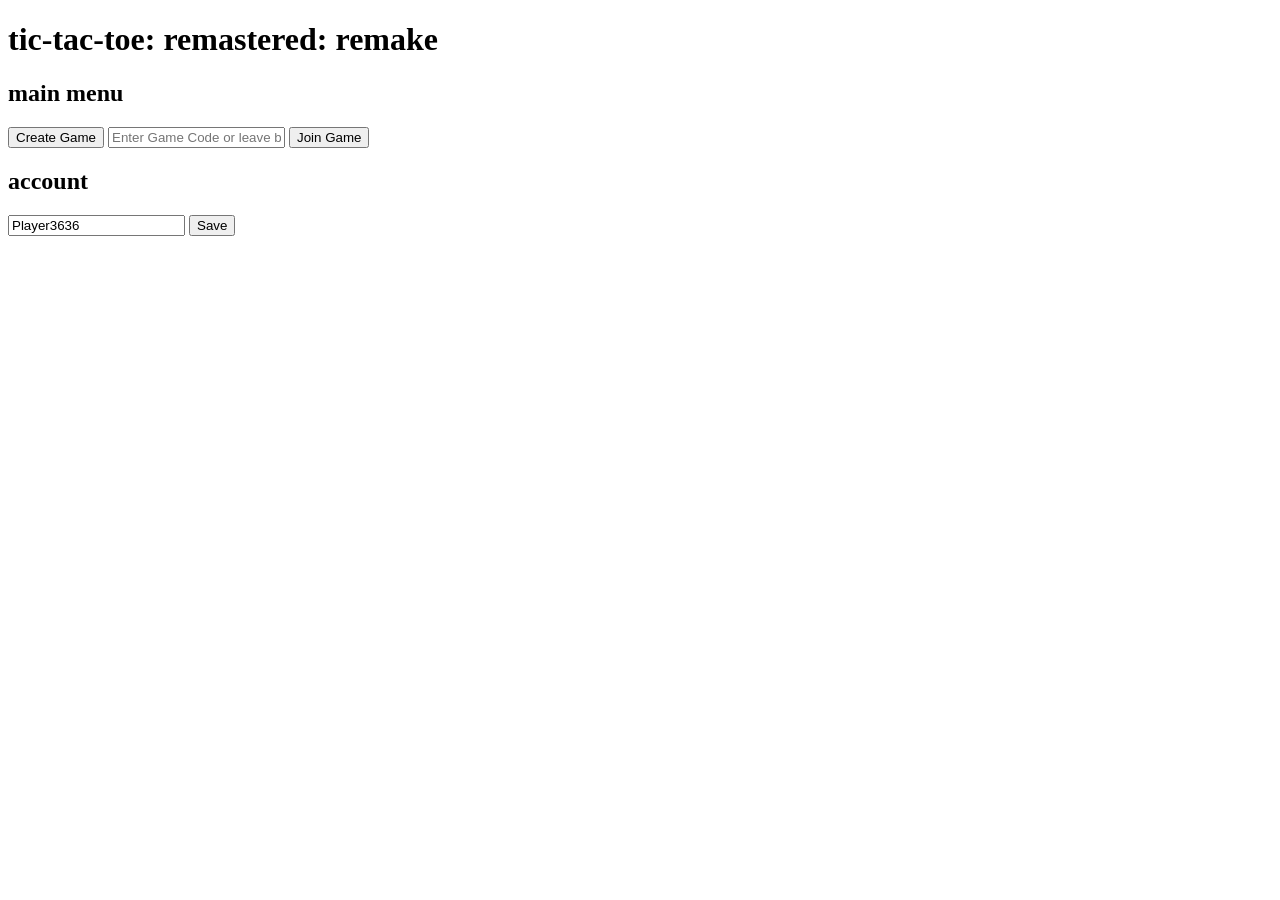
==== client/index.html @ 092a5579 "TY - 002 - moved scripts from client assets folder to client folder" ====
<!DOCTYPE html>
<html lang="en">

<head>
    <meta charset="UTF-8">
    <meta name="viewport" content="width=device-width, initial-scale=1.0">
    <title>Document</title>
    <link rel="stylesheet" href="styles.css">
</head>

<body onload="Start()">
    <h1>tic-tac-toe: remastered: remake</h1>
    <noscript>no JavaScript, no game... Please activate JavaScript in your browser.</noscript>
    <div>
        <h2> main menu</h2>
        <button onclick="CreateGame()">Create Game</button>
        <input type="password" placeholder="Enter Game Code or leave blank for random matchmaking..." maxlength=6>
        <button onclick="JoinGame()">Join Game</button>
    </div>
    <div>
        <h2>account</h2>
        <input class="username" id="username" type="text" placeholder="Enter your username..." minlength=3 maxlength=16>
        <button onclick="Save()">Save</button>
    </div>

</body>

<script src="script.js"></script>
</html>
---- client/styles.css ----
body{
    font-family: 'comic sans ms', cursive;
}
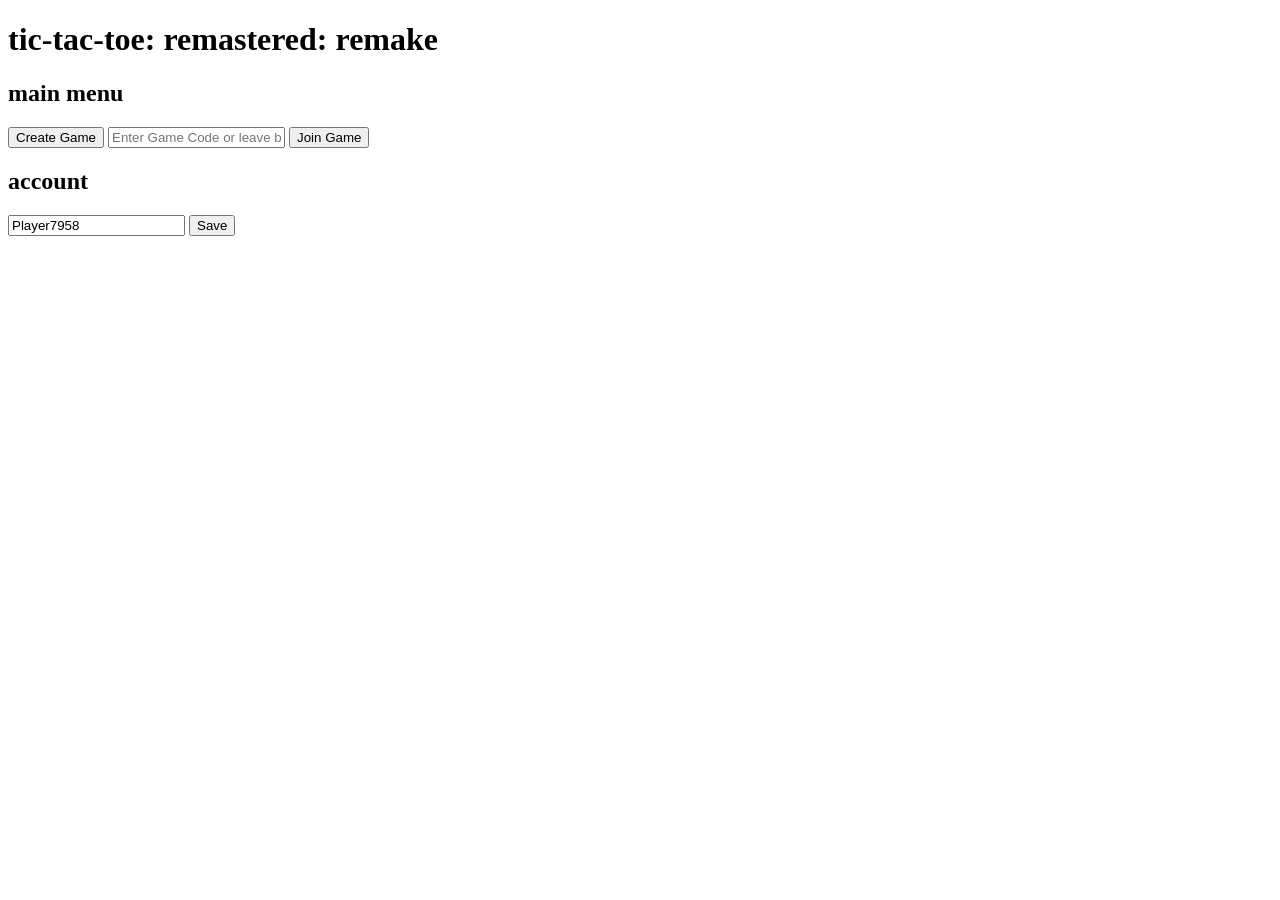
==== commit bb0fca8a: "TY-004 feat - message handling, messages have an id from an enum in network.js and network.py  feat " ====
--- a/client/index.html
+++ b/client/index.html
@@ -14,7 +14,7 @@
     <div>
         <h2> main menu</h2>
         <button onclick="CreateGame()">Create Game</button>
-        <input type="password" placeholder="Enter Game Code or leave blank for random matchmaking..." maxlength=6>
+        <input class="gameCode" id="gameCode" type="password" placeholder="Enter Game Code or leave blank for random matchmaking..." maxlength=6>
         <button onclick="JoinGame()">Join Game</button>
     </div>
     <div>
@@ -25,5 +25,6 @@
 
 </body>
 
+<script src="network.js"></script>
 <script src="script.js"></script>
 </html>
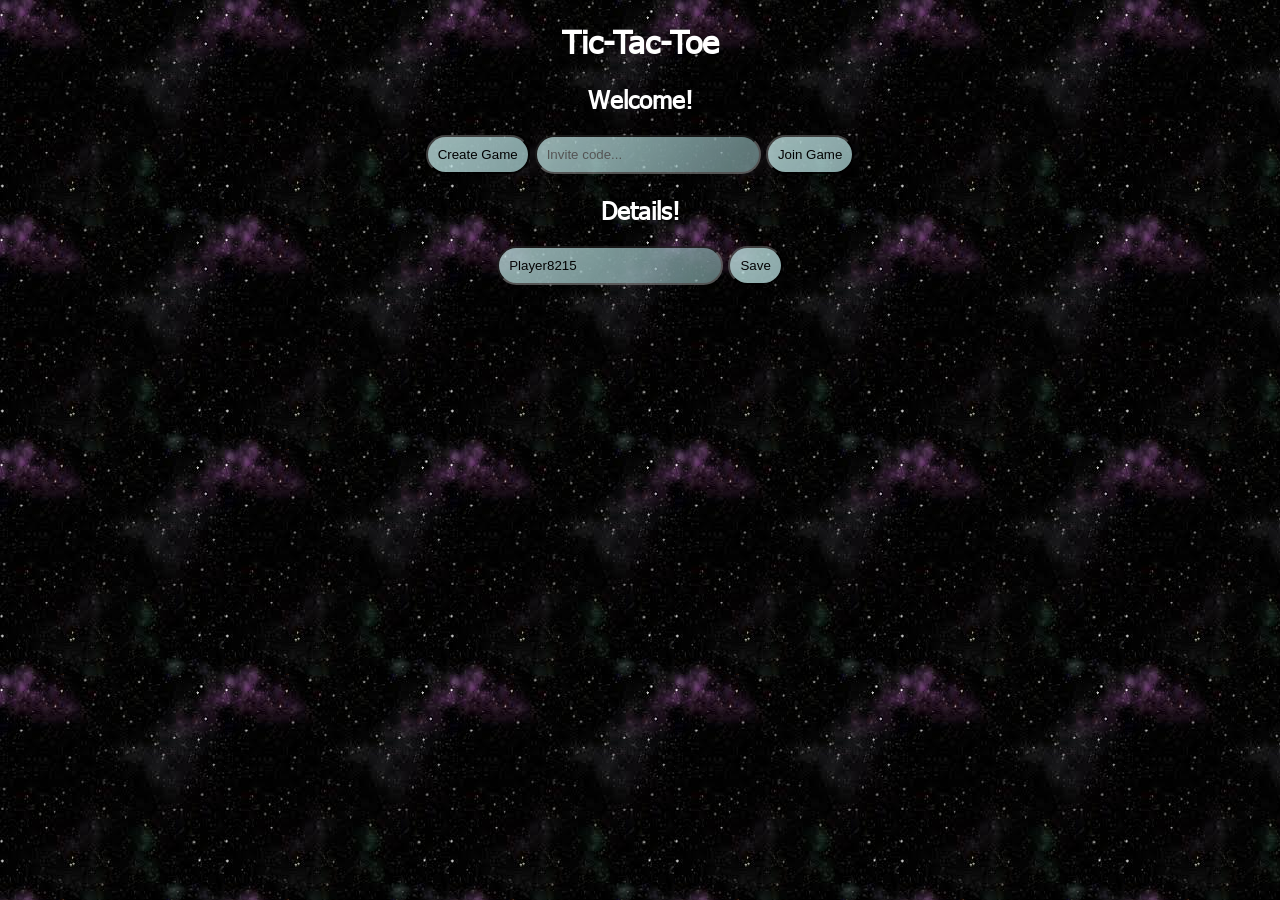
==== commit 96e49e3e: "TY-005 feat improved css feat - improved css: added a background, custom font and buttons" ====
--- a/client/index.html
+++ b/client/index.html
@@ -9,20 +9,21 @@
 </head>
 
 <body onload="Start()">
-    <h1>tic-tac-toe: remastered: remake</h1>
+    <center>
+    <h1>Tic-Tac-Toe</h1>
     <noscript>no JavaScript, no game... Please activate JavaScript in your browser.</noscript>
     <div>
-        <h2> main menu</h2>
-        <button onclick="CreateGame()">Create Game</button>
-        <input class="gameCode" id="gameCode" type="password" placeholder="Enter Game Code or leave blank for random matchmaking..." maxlength=6>
-        <button onclick="JoinGame()">Join Game</button>
+        <h2>Welcome!</h2>
+        <button class="glass" onclick="CreateGame()">Create Game</button>
+        <input class="darkglass" id="gameCode" type="password" placeholder="Invite code..." maxlength=6>
+        <button  class="glass"onclick="JoinGame()">Join Game</button>
     </div>
     <div>
-        <h2>account</h2>
-        <input class="username" id="username" type="text" placeholder="Enter your username..." minlength=3 maxlength=16>
-        <button onclick="Save()">Save</button>
+        <h2>Details!</h2>
+        <input class="darkglass" id="username" type="text" placeholder="Enter your username..." minlength=3 maxlength=16>
+        <button onclick="Save()" class="glass">Save</button>
     </div>
-
+    </center>
 </body>
 
 <script src="network.js"></script>
--- a/client/styles.css
+++ b/client/styles.css
@@ -1,3 +1,31 @@
-body{
-    font-family: 'comic sans ms', cursive;
+@font-face {
+    font-family: tahoma;
+    src: url("assets/ui/Tahoma.ttf");
+}
+
+
+body {
+    color: white;
+    font-family: tahoma;
+    background-image: url("assets/ui/bg.jpg");
+}
+
+.glass {
+    border-radius: 25px;
+    background-image: url(assets/ui/glass.jpg);
+    background-position: left top;
+    background-repeat: repeat;
+    padding: 10px;
+    opacity: 75%;
+}
+
+.darkglass {
+    border-radius: 25px;
+    background-image: url(assets/ui/glass.jpg);
+    background-position: left top;
+    background-repeat: repeat;
+    outline-color: white;
+    padding: 10px;
+    width: 16%;
+    opacity: 70%;
 }
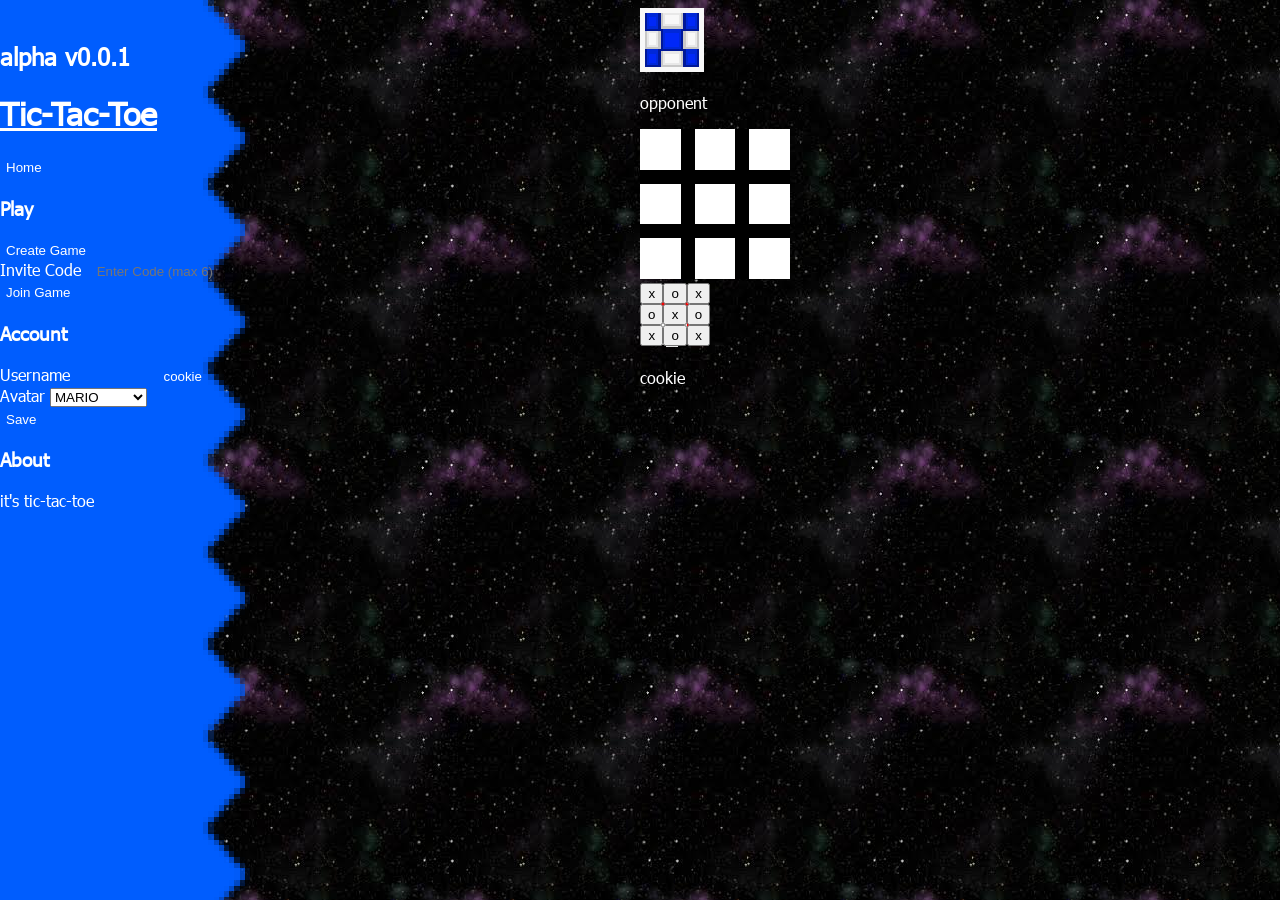
==== commit 0ccda792: "TY - 007 redesigned site + cookies feat - cookies (enables usernames and mario kart ds profile pictu" ====
--- a/client/index.html
+++ b/client/index.html
@@ -9,23 +9,68 @@
 </head>
 
 <body onload="Start()">
+    <div class="sidenav" id="sidenav">
+        <h2>alpha v0.0.1</h2>
+        <a href="index.html" style="color: white;">
+            <h1>Tic-Tac-Toe</h1>
+            <button>Home</button>
+        </a>
+        <br>
+        <h3>Play</h3>
+        <div>
+            <button onclick="CreateGame()">Create Game</button>
+            <label>Invite Code</label>
+            <input id="gamecode" type="password" placeholder="Enter Code (max 6)" maxlength="6">
+            <button onclick="JoinGame()">Join Game</button>
+        </div>
+
+        <h3>Account</h3>
+        <div>
+            <div>
+                <label>Username</label>
+                <input required name="username" id="username" placeholder="Enter name..." minlength="3" maxlength="16" value="COOKIE" type="text">
+                <label>Avatar</label>
+                <select required name="pfp" id="pfp">
+                </select>
+            </div>
+
+            <button onclick="Save()">Save</button>
+        </div>
+        <h3>About</h3>
+        <div>
+            <p>it's tic-tac-toe</p>
+
+        </div>
+    </div>
+    <div class="game" id="game">
+        <div><img width="64" height="64" id="op-pfp" src="assets/ui/profiles/MKDSEmblemTeamBlue.png">
+            <p id="op-u">opponent</p>
+            <img src="assets/ui/board.png" width="150px">
+        </div>
+
+        <div class="board" id="board">
+            <button>x</button>
+            <button>o</button>
+            <button>x</button>
+            <button>o</button>
+            <button>x</button>
+            <button>o</button>
+            <button>x</button>
+            <button>o</button>
+            <button>x</button>
+        </div>
+
+        <div> <img width="64" height="64" id="mepfp" src="assets/ui/profiles/MKDSEmblemTeamRed.png">
+            <p id="me">player</p>
+        </div>
+    </div>
     <center>
-    <h1>Tic-Tac-Toe</h1>
-    <noscript>no JavaScript, no game... Please activate JavaScript in your browser.</noscript>
-    <div>
-        <h2>Welcome!</h2>
-        <button class="glass" onclick="CreateGame()">Create Game</button>
-        <input class="darkglass" id="gameCode" type="password" placeholder="Invite code..." maxlength=6>
-        <button  class="glass"onclick="JoinGame()">Join Game</button>
-    </div>
-    <div>
-        <h2>Details!</h2>
-        <input class="darkglass" id="username" type="text" placeholder="Enter your username..." minlength=3 maxlength=16>
-        <button onclick="Save()" class="glass">Save</button>
-    </div>
+        <noscript>no JavaScript, no game... Please activate JavaScript in your browser.</noscript>
     </center>
 </body>
 
+<script src="dataTypes.js"></script>
 <script src="network.js"></script>
 <script src="script.js"></script>
+<script src="game.js"></script>
 </html>
--- a/client/styles.css
+++ b/client/styles.css
@@ -10,22 +10,71 @@
     background-image: url("assets/ui/bg.jpg");
 }
 
-.glass {
-    border-radius: 25px;
-    background-image: url(assets/ui/glass.jpg);
-    background-position: left top;
-    background-repeat: repeat;
-    padding: 10px;
-    opacity: 75%;
+.sidenav {
+    text-align: left;
+    height: 100%;
+    width: 250px;
+    position: fixed;
+    z-index: 1;
+    top: 0;
+    left: 0;
+    background-image: url(assets/ui/pattern.png);
+    image-rendering: pixelated;
+    background-repeat: repeat-y;
+    background-size: 100% 10%;
+    overflow-x: visible;
+    padding-top: 20px;
 }
 
-.darkglass {
-    border-radius: 25px;
-    background-image: url(assets/ui/glass.jpg);
-    background-position: left top;
-    background-repeat: repeat;
-    outline-color: white;
-    padding: 10px;
-    width: 16%;
-    opacity: 70%;
+.sidenav button {
+    color: white;
+    border: none;
+    background-color: rgba(0, 0, 0, 0);
+    transition-duration: 0.2s;
+    text-align: left;
+    width: 85%;
+}
+
+.sidenav button:hover {
+    background-color: rgba(255, 255, 255, 0.473);
+    transition-duration: 0.2s;
+}
+
+.sidenav input {
+    color: white;
+    border: none;
+    background-color: rgba(0, 0, 0, 0);
+    transition-duration: 0.2s;
+    text-align: right;
+    width: 50%;
+    outline: none;
+}
+
+.sidenav input:hover {
+    background-color: rgba(255, 255, 255, 0.473);
+    transition-duration: 0.2s;
+}
+
+.game {
+    image-rendering: pixelated;
+    position: fixed;
+    left: 50%;
+    right: 50%;
+}
+
+.board {
+    position: fixed;
+    display: grid;
+    grid-template-columns: max-content max-content max-content;
+    grid-template-rows: max-content max-content max-content;
+}
+
+@media screen and (max-height: 450px) {
+    .sidenav {
+        padding-top: 15px;
+    }
+
+    .sidenav a {
+        font-size: 18px;
+    }
 }
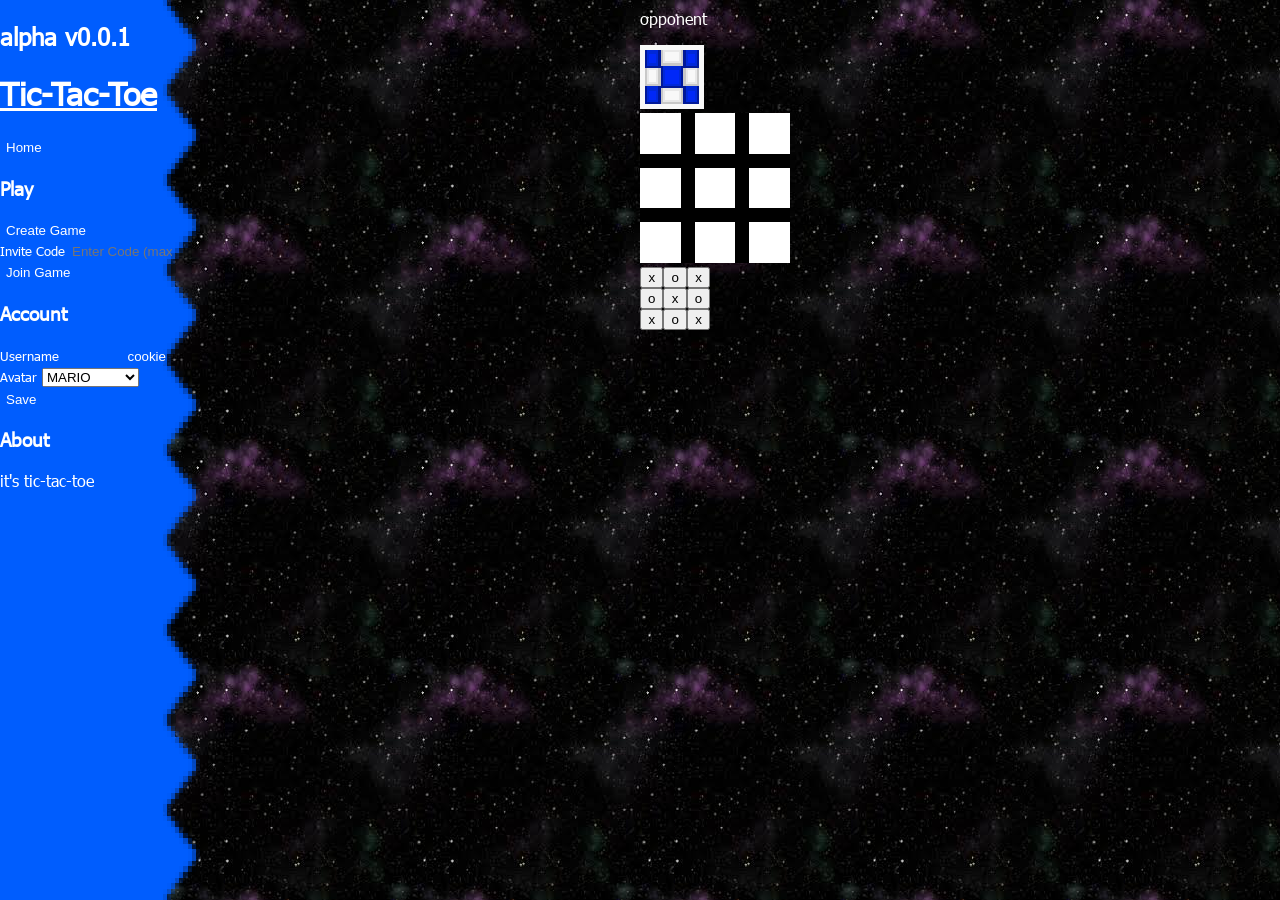
==== commit 1f3def21: "TY - 007 feat send messages when marking feat - sending messages when attempting to place a mark  co" ====
--- a/client/index.html
+++ b/client/index.html
@@ -28,7 +28,8 @@
         <div>
             <div>
                 <label>Username</label>
-                <input required name="username" id="username" placeholder="Enter name..." minlength="3" maxlength="16" value="COOKIE" type="text">
+                <input required name="username" id="username" placeholder="Enter name..." minlength="3" maxlength="16"
+                    value="COOKIE" type="text">
                 <label>Avatar</label>
                 <select required name="pfp" id="pfp">
                 </select>
@@ -43,25 +44,27 @@
         </div>
     </div>
     <div class="game" id="game">
-        <div><img width="64" height="64" id="op-pfp" src="assets/ui/profiles/MKDSEmblemTeamBlue.png">
-            <p id="op-u">opponent</p>
-            <img src="assets/ui/board.png" width="150px">
+        <div>
+            <label id="op-u">opponent</p>
+                <img width="64" height="64" id="op-pfp" src="assets/ui/profiles/MKDSEmblemTeamBlue.png">
         </div>
 
+        <img src="assets/ui/board.png" width="150px">
         <div class="board" id="board">
-            <button>x</button>
-            <button>o</button>
-            <button>x</button>
-            <button>o</button>
-            <button>x</button>
-            <button>o</button>
-            <button>x</button>
-            <button>o</button>
-            <button>x</button>
+            <button onclick="place(0)">x</button>
+            <button onclick="place(1)">o</button>
+            <button onclick="place(2)">x</button>
+            <button onclick="place(3)">o</button>
+            <button onclick="place(4)">x</button>
+            <button onclick="place(5)">o</button>
+            <button onclick="place(6)">x</button>
+            <button onclick="place(7)">o</button>
+            <button onclick="place(8)">x</button>
         </div>
 
-        <div> <img width="64" height="64" id="mepfp" src="assets/ui/profiles/MKDSEmblemTeamRed.png">
-            <p id="me">player</p>
+        <div>
+            <label id="me">player</p>
+            <img width="64" height="64" id="mepfp" src="assets/ui/profiles/MKDSEmblemTeamRed.png">
         </div>
     </div>
     <center>
@@ -73,4 +76,5 @@
 <script src="network.js"></script>
 <script src="script.js"></script>
 <script src="game.js"></script>
+
 </html>
--- a/client/styles.css
+++ b/client/styles.css
@@ -13,7 +13,7 @@
 .sidenav {
     text-align: left;
     height: 100%;
-    width: 250px;
+    width: 200px;
     position: fixed;
     z-index: 1;
     top: 0;
@@ -22,8 +22,13 @@
     image-rendering: pixelated;
     background-repeat: repeat-y;
     background-size: 100% 10%;
-    overflow-x: visible;
-    padding-top: 20px;
+    overflow-x:visible;
+    padding-top: 0px;
+}
+
+.sidenav label{
+    font-size: small;
+    text-align:  left;
 }
 
 .sidenav button {
